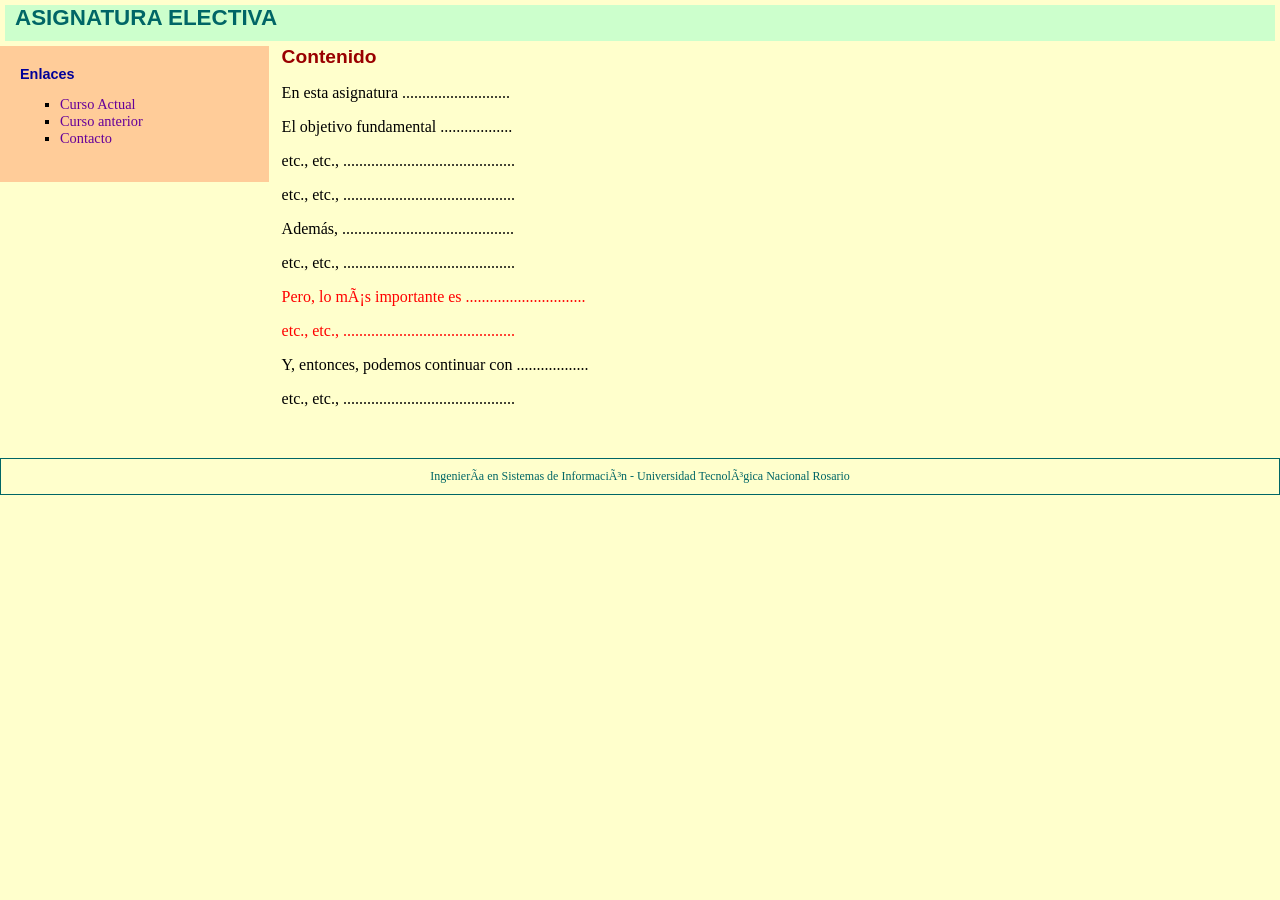
==== Practica2/Ejercicio6/principal.html @ 29ce5f7c "Enunciado6" ====
<!DOCTYPE HTML
  PUBLIC "-//W3C//DTD HTML 4.01 Transitional//EN" "http://www.w3c.org/TR/1999/REChtml401-19991224/loose.dtd">
<HTML lang=es xmlns="http://www.w3.org/1999/xhtml">

<HEAD>
  <TITLE>Página Principal</TITLE>
  <META http-equiv=Content-Type content="text/html; charset=iso-8859-1">
  </META>
  <style>
    body {
      font-family: "Times New Roman", Times, serif;
      color: #000000;
      margin: 0px;
      padding: 0px;
      background-color: #FFFFCC;
    }

    a:link,
    a:visited,
    a:hover {
      color: #660099;
      text-decoration: none;
    }

    h1,
    h2,
    h3,
    h4,
    h5,
    h6 {
      font-family: Verdana, Arial, Helvetica, sans-serif;
      margin: 0px;
      padding: 0px;
    }

    h1 {
      font-size: 140%;
      color: #006666;
    }

    h2 {
      font-size: 120%;
      color: #990000;
    }

    h3 {
      font-size: 100%;
      color: #000099;
    }

    ul {
      list-style-type: square;
      color: #000000;
    }

    #titulo {
      background-color: #CCFFCC;
      margin: 5px;
      padding: 0px 0px 10px 10px;
    }

    #menu {
      background-color: #FFCC99;
    }

    .navBar {
      margin: 0 79% 0 0;
      padding: 20px;
      font-size: 90%;
    }

    .navBar a:hover {
      background-color: #dddddd;
}
#contenido{
float:right;
width: 75%;
margin: 0;
padding: 0 3% 0 0;
}
.resaltado{
color: #ff0000;
}
#pie{
clear:both;
text-align: center;
border: 1px solid #006666;
font-size: 75%;
color: #006666;
padding: 10px 10px 10px 10px;
}
</style>
</HEAD>

<BODY>
  <DIV id=titulo>
    <H1>ASIGNATURA ELECTIVA</H1>
  </DIV>
  <DIV id=contenido>
    <H2>Contenido</H2>
    <p>En esta asignatura ...........................<BR></p>
    <P>El objetivo fundamental ..................</P>
    <P>etc., etc., ...........................................</P>
    <P>etc., etc., ...........................................</P>
    <P>Adem&aacute;s, ...........................................</P>
    <P>etc., etc., ...........................................</P>
    <P class="resaltado">Pero, lo más importante es ..............................</P>
    <P class="resaltado">etc., etc., ...........................................</P>
    <P>Y, entonces, podemos continuar con ..................</P>
    <P>etc., etc., ...........................................</P>
    <P>&nbsp;</P>
  </DIV>
  <DIV id=menu class=navBar>
    <H3>Enlaces</H3>
    <UL>
      <LI><A href="http://www.e-style.com.ar/moodle" target=_blank>Curso Actual</A>
      <LI><A href="http://www.e-style.com.ar/logica" target=_blank>Curso anterior</A> </LI>
      <LI><A href="http://www.e-style.com.ar/ntedu/consultas.htm" target=_blank>Contacto</A></LI>
    </UL>
  </DIV>
  <DIV id=pie>Ingeniería en Sistemas de Información - Universidad Tecnológica Nacional Rosario</DIV>
  <p>&nbsp;</p>
</BODY>

</HTML>
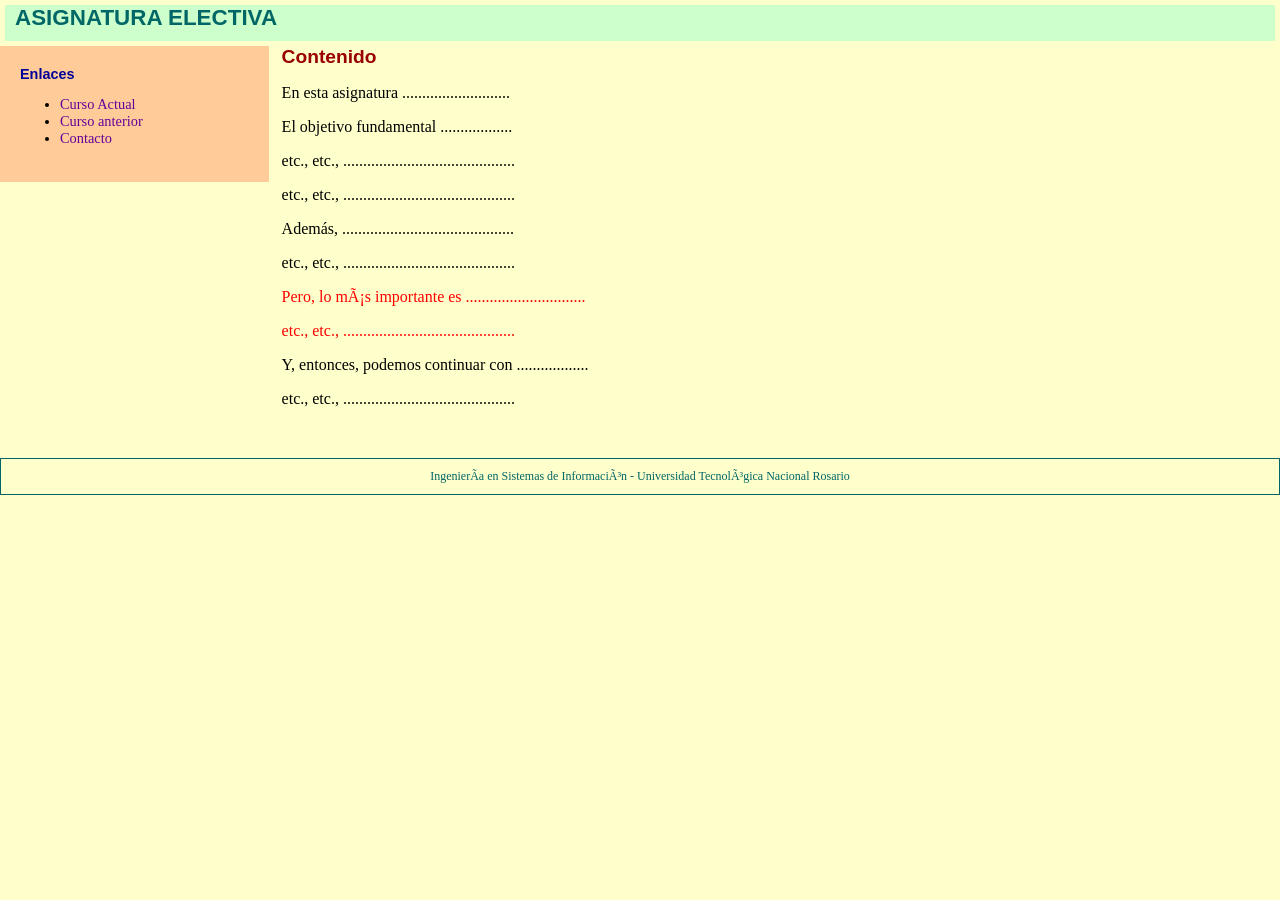
==== commit 69c4c229: "Ejercicio6" ====
--- a/Practica2/Ejercicio6/principal.html
+++ b/Practica2/Ejercicio6/principal.html
@@ -1,101 +1,105 @@
-<!DOCTYPE HTML
-  PUBLIC "-//W3C//DTD HTML 4.01 Transitional//EN" "http://www.w3c.org/TR/1999/REChtml401-19991224/loose.dtd">
+<!DOCTYPE HTML PUBLIC "-//W3C//DTD HTML 4.01 Transitional//EN" "http://www.w3c.org/TR/1999/REC-
+html401-19991224/loose.dtd">
 <HTML lang=es xmlns="http://www.w3.org/1999/xhtml">
 
 <HEAD>
   <TITLE>Página Principal</TITLE>
   <META http-equiv=Content-Type content="text/html; charset=iso-8859-1">
   </META>
+  <link rel="stylesheet" href="estilo2.css">
   <style>
-    body {
-      font-family: "Times New Roman", Times, serif;
-      color: #000000;
-      margin: 0px;
-      padding: 0px;
-      background-color: #FFFFCC;
-    }
+    /* body {
+			font-family: "Times New Roman", Times, serif;
+			color: #000000;
+			margin: 0px;
+			padding: 0px;
+			background-color: #FFFFCC;
+		}
 
-    a:link,
-    a:visited,
-    a:hover {
-      color: #660099;
-      text-decoration: none;
-    }
+		a:link,
+		a:visited,
+		a:hover {
+			color: #660099;
+			text-decoration: none;
+		}
 
-    h1,
-    h2,
-    h3,
-    h4,
-    h5,
-    h6 {
-      font-family: Verdana, Arial, Helvetica, sans-serif;
-      margin: 0px;
-      padding: 0px;
-    }
+		h1,
+		h2,
+		h3,
+		h4,
+		h5,
+		h6 {
+			font-family: Verdana, Arial, Helvetica, sans-serif;
+			margin: 0px;
+			padding: 0px;
+		}
 
-    h1 {
-      font-size: 140%;
-      color: #006666;
-    }
+		h1 {
+			font-size: 140%;
+			color: #006666;
+		}
 
-    h2 {
-      font-size: 120%;
-      color: #990000;
-    }
+		h2 {
+			font-size: 120%;
+			color: #990000;
+		}
 
-    h3 {
-      font-size: 100%;
-      color: #000099;
-    }
+		h3 {
+			font-size: 100%;
+			color: #000099;
+		}
 
-    ul {
-      list-style-type: square;
-      color: #000000;
-    }
+		ul {
+			list-style-type: square;
+			color: #000000;
+		}
 
-    #titulo {
-      background-color: #CCFFCC;
-      margin: 5px;
-      padding: 0px 0px 10px 10px;
-    }
+		#titulo {
+			background-color: #CCFFCC;
+			margin: 5px;
+			padding: 0px 0px 10px 10px;
+		}
 
-    #menu {
-      background-color: #FFCC99;
-    }
+		#menu {
+			background-color: #FFCC99;
+		}
 
-    .navBar {
-      margin: 0 79% 0 0;
-      padding: 20px;
-      font-size: 90%;
-    }
+		.navBar {
+			margin: 0 79% 0 0;
+			padding: 20px;
+			font-size: 90%;
+		}
 
-    .navBar a:hover {
-      background-color: #dddddd;
-}
-#contenido{
-float:right;
-width: 75%;
-margin: 0;
-padding: 0 3% 0 0;
-}
-.resaltado{
-color: #ff0000;
-}
-#pie{
-clear:both;
-text-align: center;
-border: 1px solid #006666;
-font-size: 75%;
-color: #006666;
-padding: 10px 10px 10px 10px;
-}
-</style>
+		.navBar a:hover {
+			background-color: #dddddd;
+		}
+
+		#contenido {
+			float: right;
+			width: 75%;
+			margin: 0;
+			padding: 0 3% 0 0;
+		}
+
+		.resaltado {
+			color: #ff0000;
+		}
+
+		#pie {
+			clear: both;
+			text-align: center;
+			border: 1px solid #006666;
+			font-size: 75%;
+			color: #006666;
+			padding: 10px 10px 10px 10px;
+		} */
+  </style>
 </HEAD>
 
 <BODY>
-  <DIV id=titulo>
-    <H1>ASIGNATURA ELECTIVA</H1>
-  </DIV>
+  <div id="encabezado">
+    <h1>ASIGNATURA ELECTIVA</h1>
+  </div>
   <DIV id=contenido>
     <H2>Contenido</H2>
     <p>En esta asignatura ...........................<BR></p>
@@ -118,7 +122,7 @@
       <LI><A href="http://www.e-style.com.ar/ntedu/consultas.htm" target=_blank>Contacto</A></LI>
     </UL>
   </DIV>
-  <DIV id=pie>Ingeniería en Sistemas de Información - Universidad Tecnológica Nacional Rosario</DIV>
+  <DIV id=pie class="estilopie">Ingeniería en Sistemas de Información - Universidad Tecnológica Nacional Rosario</DIV>
   <p>&nbsp;</p>
 </BODY>
 
--- a/Practica2/Ejercicio6/estilo2.css
+++ b/Practica2/Ejercicio6/estilo2.css
@@ -0,0 +1,81 @@
+body {
+  font-family: "Times New Roman", Times, serif;
+  color: #000000;
+  margin: 0px;
+  padding: 0px;
+  background-color: #FFFFCC;
+  }
+  
+  a:link,
+  a:visited {
+    color: #660099;
+    text-decoration: none;
+  }
+  
+  a:hover {
+    background-color: #dddddd;
+  }
+  
+  h1,
+  h2,
+  h3 {
+    font-family: Verdana, Arial, Helvetica, sans -serif;
+    margin: 0px;
+    padding: 0px;
+  }
+  
+  h1 {
+    font-size: 140%;
+    color: #006666;
+  }
+  
+  h2 {
+    font-size: 120%;
+    color: #990000;
+  }
+  
+  h3 {
+    font-size: 100%;
+    color: #000099;
+  }
+  
+  ul.vineta {
+    list-style-type: square;
+    color: #000000;
+  }
+  
+  #encabezado {
+    background-color: #CCFFCC;
+    margin: 5px;
+    padding: 0px 0px 10px 10px;
+  }
+  
+  #menu {
+    background-color: #FFCC99;
+    margin: 0 79% 0 0;
+    padding: 20px;
+    font-size: 90%;
+  }
+  
+  #contenido {
+    float: right;
+    width: 75%;
+    margin: 0;
+    padding: 0 3% 0 0;
+  }
+  
+  .resaltado {
+    color: #ff0000;
+  }
+  
+  #pie {
+    clear: both;
+    text-align: center;
+    padding: 10px 10px 10px 10px;
+  }
+  
+  .estilopie {
+    border: 1px solid #006666;
+    font-size: 75%;
+    color: #006666;
+    }
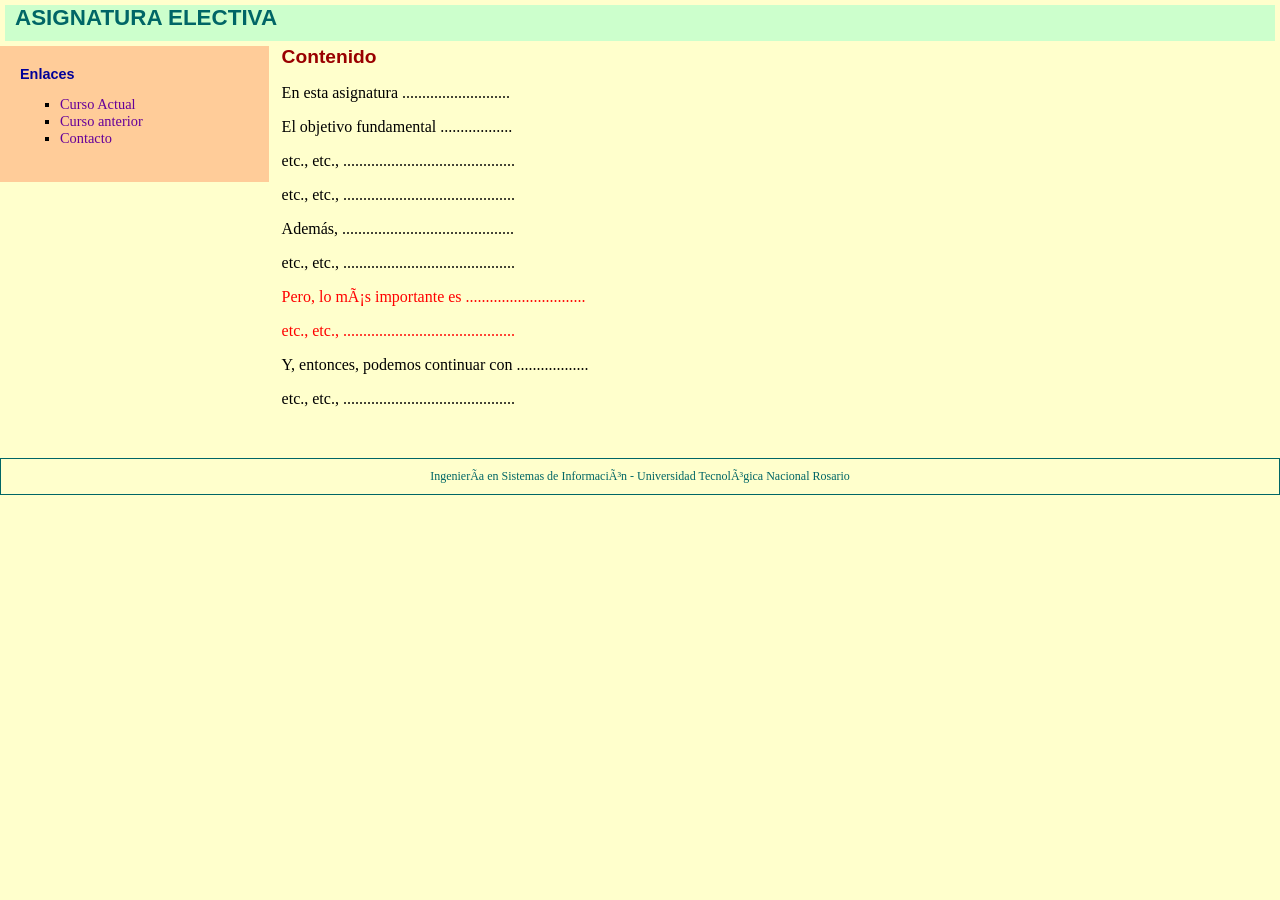
==== commit c3bf6e23: "Correcciones" ====
--- a/Practica2/Ejercicio6/principal.html
+++ b/Practica2/Ejercicio6/principal.html
@@ -116,8 +116,8 @@
   </DIV>
   <DIV id=menu class=navBar>
     <H3>Enlaces</H3>
-    <UL>
-      <LI><A href="http://www.e-style.com.ar/moodle" target=_blank>Curso Actual</A>
+    <UL <ul class="vineta">
+      <LI><A href="http://www.e-style.com.ar/moodle" target=_blank>Curso Actual</A></LI>
       <LI><A href="http://www.e-style.com.ar/logica" target=_blank>Curso anterior</A> </LI>
       <LI><A href="http://www.e-style.com.ar/ntedu/consultas.htm" target=_blank>Contacto</A></LI>
     </UL>
--- a/Practica2/Ejercicio6/estilo2.css
+++ b/Practica2/Ejercicio6/estilo2.css
@@ -19,7 +19,7 @@
   h1,
   h2,
   h3 {
-    font-family: Verdana, Arial, Helvetica, sans -serif;
+    font-family: Verdana, Arial, Helvetica, sans-serif;
     margin: 0px;
     padding: 0px;
   }
